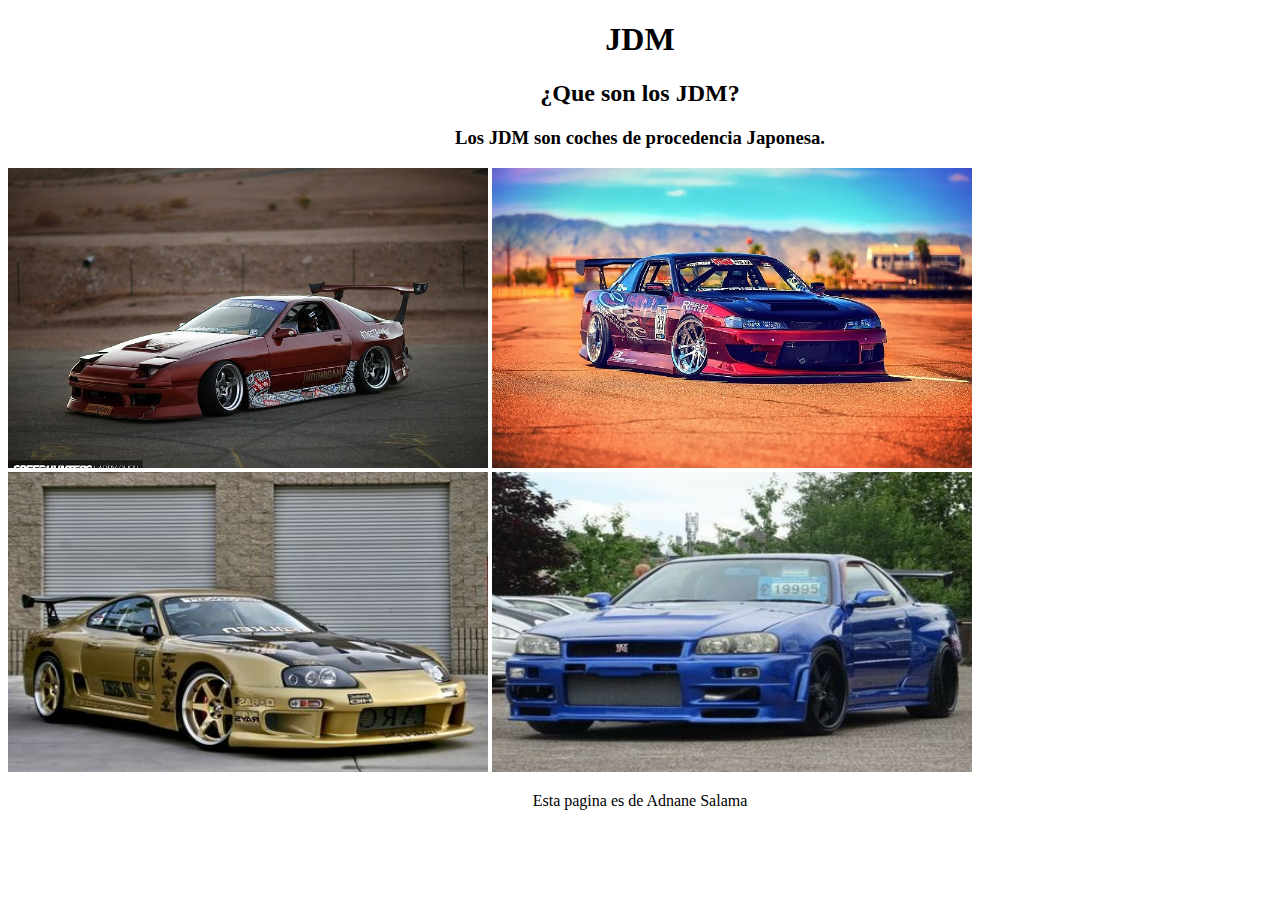
==== index.html @ f3beb235 "Pagina web de la practica acabada" ====
<!DOCTYPE html>
<html lang="es">
 <head>
  <title>Mi primera pagina</title>
  </head>
  <body>
    <header>
      <center><h1>JDM</h1>
      <h2>¿Que son los JDM?</h2>
      <h3>Los JDM son coches de procedencia Japonesa.</h3></center>
    </header>
    <nav>
      <a href="pages/Rx7.html"><img src="img/rx7_tuning.jpg" alt="rx7_tuning" height="300" width="480"/></a>
      <a href="pages/200sx.html"><img src="img/nissan-silvia-s14-drift-tuning-.jpg" alt="200sx_tuning"height="300" width="480"/></a>
      <a href="pages/toyota_supra.html"><img src="img/toyota_supra_tuning.jpg " alt="toyota_supra"height="300" width="480"/></a>
      <a href="pages/R34.html"><img src="img/nissan_r34.jpg" alt="Nissan_R34"height="300" width="480"/></a>
    </nav>
    <footer><center><p>Esta pagina es de Adnane Salama</p></center></footer>
  </body>
  </html>
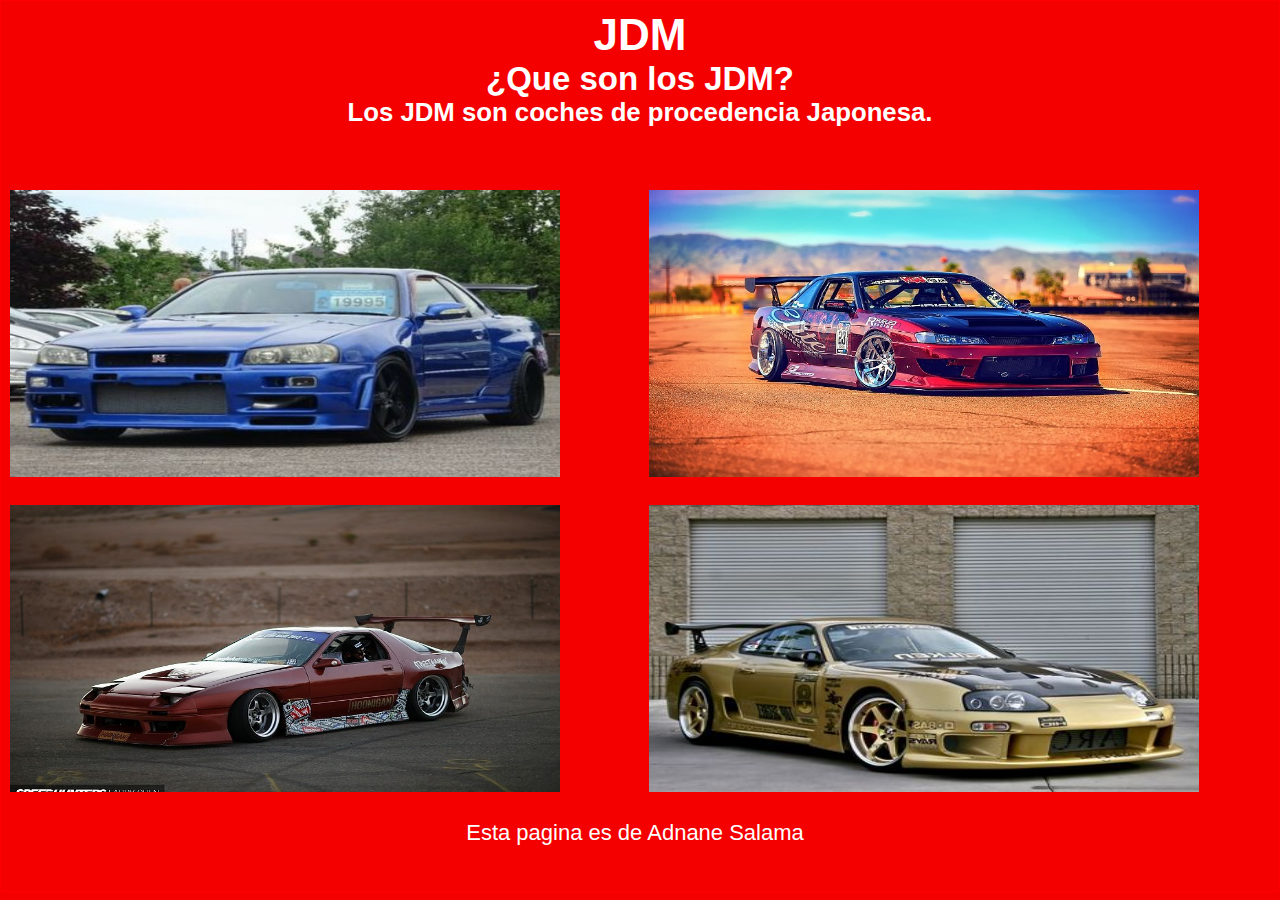
==== commit 4f85ca1b: "Practica de CSS Adnane Salama" ====
--- a/index.html
+++ b/index.html
@@ -1,20 +1,30 @@
 <!DOCTYPE html>
 <html lang="es">
  <head>
+   <link rel="stylesheet" href="css/main.css">
   <title>Mi primera pagina</title>
   </head>
   <body>
-    <header>
-      <center><h1>JDM</h1>
-      <h2>¿Que son los JDM?</h2>
-      <h3>Los JDM son coches de procedencia Japonesa.</h3></center>
-    </header>
-    <nav>
-      <a href="pages/Rx7.html"><img src="img/rx7_tuning.jpg" alt="rx7_tuning" height="300" width="480"/></a>
+    <div id="container">
+      <div class="celda1">
+        <center><h1>JDM</h1>
+        <h2>¿Que son los JDM?</h2>
+        <h3>Los JDM son coches de procedencia Japonesa.</h3></center>
+      </div>
+      <div class="celda2">
+        <a href="pages/Rx7.html"><img src="img/rx7_tuning.jpg" alt="rx7_tuning" height="300" width="480"/></a>
+      </div>
+      <div class="celda3">
       <a href="pages/200sx.html"><img src="img/nissan-silvia-s14-drift-tuning-.jpg" alt="200sx_tuning"height="300" width="480"/></a>
-      <a href="pages/toyota_supra.html"><img src="img/toyota_supra_tuning.jpg " alt="toyota_supra"height="300" width="480"/></a>
+    </div>
+      <div class="celda4">
+  <a href="pages/toyota_supra.html"><img src="img/toyota_supra_tuning.jpg " alt="toyota_supra"height="300" width="480"/></a>
+</div>
+    <div class="celda5">
       <a href="pages/R34.html"><img src="img/nissan_r34.jpg" alt="Nissan_R34"height="300" width="480"/></a>
-    </nav>
-    <footer><center><p>Esta pagina es de Adnane Salama</p></center></footer>
+    </div></nav>
+  <div class="celda6">  <footer><center><p>Esta pagina es de Adnane Salama</p></center></footer>
+  </div>
+</div>
   </body>
   </html>
--- a/css/main.css
+++ b/css/main.css
@@ -0,0 +1,99 @@
+*{
+  margin:0;
+  padding:0;
+}
+
+body{
+  font-family: 'Ubuntu', sans-serif;
+  background-color:#f40000;
+  color:white;
+  font-size: 22px;;
+}
+
+#container{
+  display:grid;
+  border: 1px solid red;
+  grid-template-columns: 2fr 2fr;
+  grid-template-rows: calc(20.00vh - 10px) calc(35vh - 10px) calc(35vh - 10px) calc(10vh - 10px);
+  grid-column-gap: 10px;
+  grid-row-gap: 10px;
+}
+
+#container .celda1{
+  padding: 9px;
+  background-color:#f40000;
+  border-radius: 5px;
+  grid-column: 1/4;
+  grid-row: 1/2;
+}
+
+#container .celda2{
+  padding: 9px;
+  /*background-color:#ffffff;*/
+  border-radius: 5px;
+  grid-column: 1/2;
+  grid-row: 3/4;
+}
+#container .celda2 img{
+  width: 90%;
+  height: 100%;
+}
+
+#container .celda3{
+  padding: 9px;
+/*  background-color:#ffffff;*/
+  border-radius: 5px;
+  grid-column: 2/3;
+  grid-row: 2/3;
+}
+#container .celda3 img{
+  width: 90%;
+  height: 100%;
+}
+#container .celda4{
+  padding: 9px;
+  /*background-color:#ffffff;*/
+  border-radius: 5px;
+  grid-column: 2/3;
+  grid-row: 3/4;
+}
+#container .celda4 img{
+  width: 90%;
+  height: 100%;
+}
+#container .celda5{
+  padding: 9px;
+  /*background-color:#ffffff;*/
+  border-radius: 5px;
+  grid-column: 1/2;
+  grid-row: 2/3;
+}
+#container .celda5 img{
+  width: 90%;
+  height: 100%;
+}
+#container .celda6{
+  padding: 9px;
+  background-color:#f40000;
+  border-radius: 5px;
+  grid-column: 1/3;
+  grid-row: 4/5;
+}
+
+#container .celda7{
+  padding: 9px;
+  background-color:#ffffff;
+  border-radius: 5px;
+}
+
+#container .celda8{
+  padding: 9px;
+  background-color:#ffffff;
+  border-radius: 5px;
+}
+
+#container .celda9{
+  padding: 9px;
+  background-color:#ffffff;
+  border-radius: 5px;
+}
